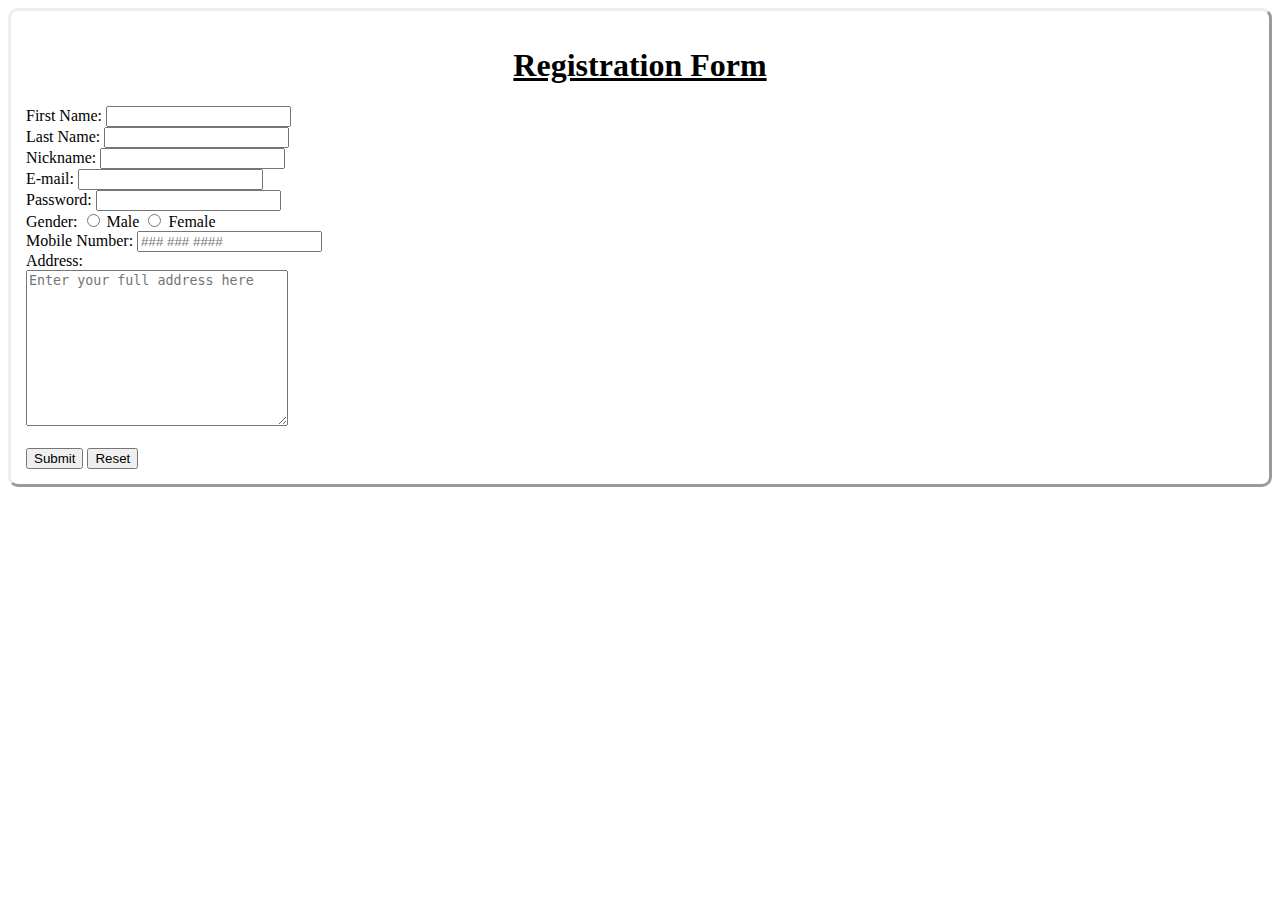
==== index.html @ 3b41d1a8 "Add files via upload" ====
<!-- 
Group5 - Magdaraog, Mariano, Maisip, Nagrampa
-->

<!DOCTYPE html>

<html lang="en">
  
	<style>
  	body {
  		border-style: outset;
  		border-radius: 10px;
  		padding: 15px; 
  	}
  	h1 {
  		text-align: center;
  	}
	</style>
  
	<head>
  		<title>Registration Form</title>
	</head>

	<body>
  		<h1>
  			<u>Registration Form</u>
  		</h1>
  
  		<form>
    		First Name: 
    			<input type="text" name="firstname"/></br>
  			Last Name: 
    			<input type="text" name="lastname"/></br>
  			Nickname: 
    			<input type="text" name="nickname"/></br>
			E-mail: 
    			<input type="email" name="email"/></br>
			Password: 
    			<input type="password" name="password"/></br>
			Gender: 
    			<input type="radio" id="male" name="gender"/>
      				<label for="male">Male</label>
     			<input type="radio" id="female" name="gender"/>
      				<label for="female">Female</label></br>
  			Mobile Number: 
				<input type="tel" name="mobilenumber" required pattern="[0-9]{3} [0-9]{3} [0-9]{4}" placeholder="### ### ####"/></br>
  			Address: </br>
    			<textarea name="address" cols="30" rows="10" placeholder="Enter your full address here"></textarea></br></br>

			<input type="submit" value="Submit">
    		<input type="reset" value="Reset">
    	</form> 
	</body>
</html>
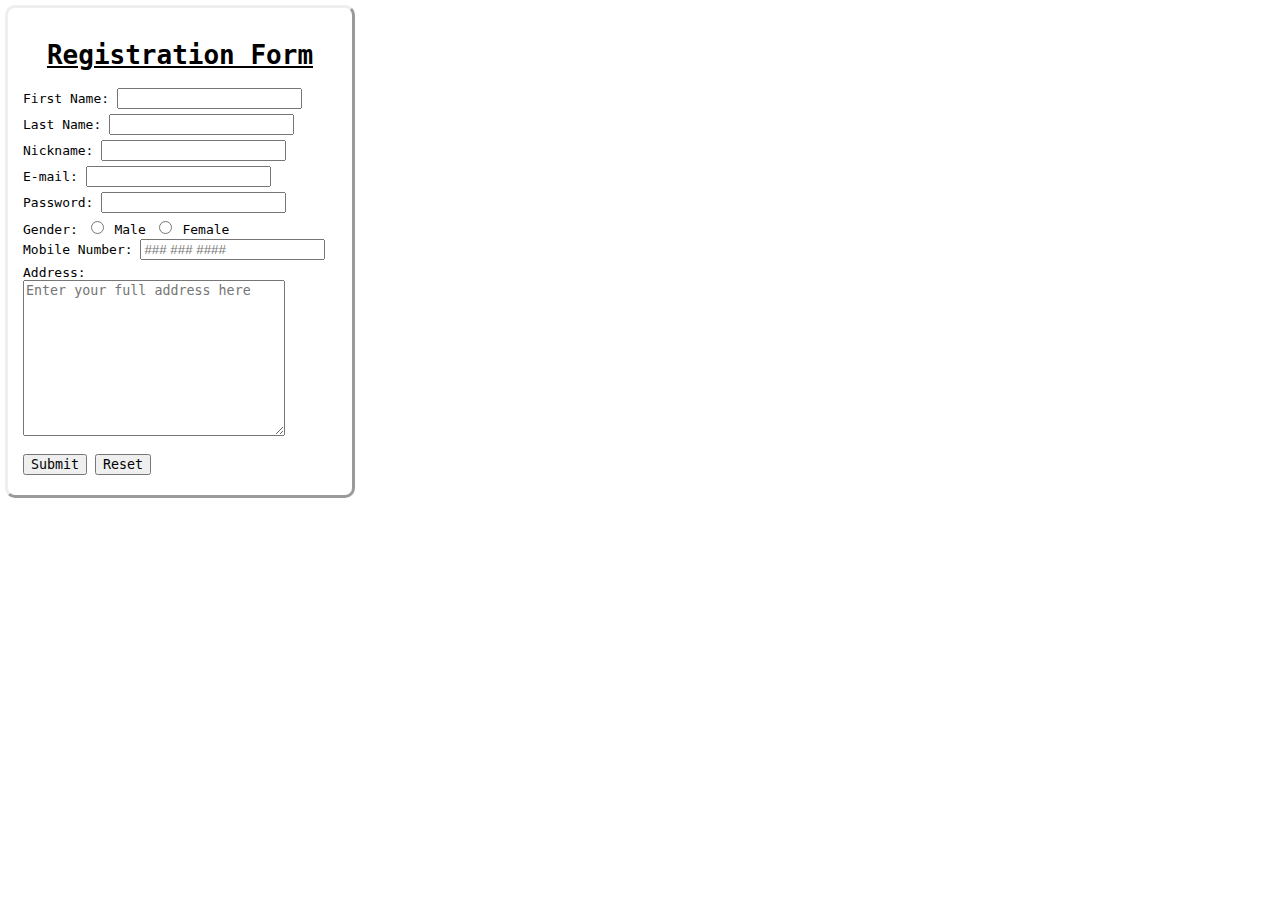
==== commit 0c48a4d0: "Update index.html" ====
--- a/index.html
+++ b/index.html
@@ -7,14 +7,21 @@
 <html lang="en">
   
 	<style>
-  	body {
-  		border-style: outset;
-  		border-radius: 10px;
-  		padding: 15px; 
-  	}
-  	h1 {
-  		text-align: center;
-  	}
+  		body {
+  			border-style: outset;
+  			border-radius: 10px;
+  			padding: 15px;
+      			font-family: monospace;
+      			margin: 5px;
+	      		box-sizing: border-box;
+	      		width: 350px;
+  		}
+  		h1 {
+  			text-align: center;
+  		}
+    		input {
+			margin-bottom: 5px;
+		}
 	</style>
   
 	<head>
@@ -27,28 +34,28 @@
   		</h1>
   
   		<form>
-    		First Name: 
-    			<input type="text" name="firstname"/></br>
+    			First Name: 
+    				<input type="text" name="firstname"/></br>
   			Last Name: 
-    			<input type="text" name="lastname"/></br>
+    				<input type="text" name="lastname"/></br>
   			Nickname: 
-    			<input type="text" name="nickname"/></br>
+    				<input type="text" name="nickname"/></br>
 			E-mail: 
-    			<input type="email" name="email"/></br>
+    				<input type="email" name="email"/></br>
 			Password: 
-    			<input type="password" name="password"/></br>
+    				<input type="password" name="password"/></br>
 			Gender: 
-    			<input type="radio" id="male" name="gender"/>
-      				<label for="male">Male</label>
-     			<input type="radio" id="female" name="gender"/>
-      				<label for="female">Female</label></br>
+    				<input type="radio" id="male" name="gender"/>
+      					<label for="male">Male</label>
+     				<input type="radio" id="female" name="gender"/>
+      					<label for="female">Female</label></br>
   			Mobile Number: 
 				<input type="tel" name="mobilenumber" required pattern="[0-9]{3} [0-9]{3} [0-9]{4}" placeholder="### ### ####"/></br>
   			Address: </br>
-    			<textarea name="address" cols="30" rows="10" placeholder="Enter your full address here"></textarea></br></br>
+    				<textarea name="address" cols="30" rows="10" placeholder="Enter your full address here"></textarea></br></br>
 
-			<input type="submit" value="Submit">
-    		<input type="reset" value="Reset">
-    	</form> 
+			<input type="submit" value="Submit" style = "font-family: monospace;">
+    			<input type="reset" value="Reset" style = "font-family: monospace;">
+    		</form> 
 	</body>
-</html>+</html>
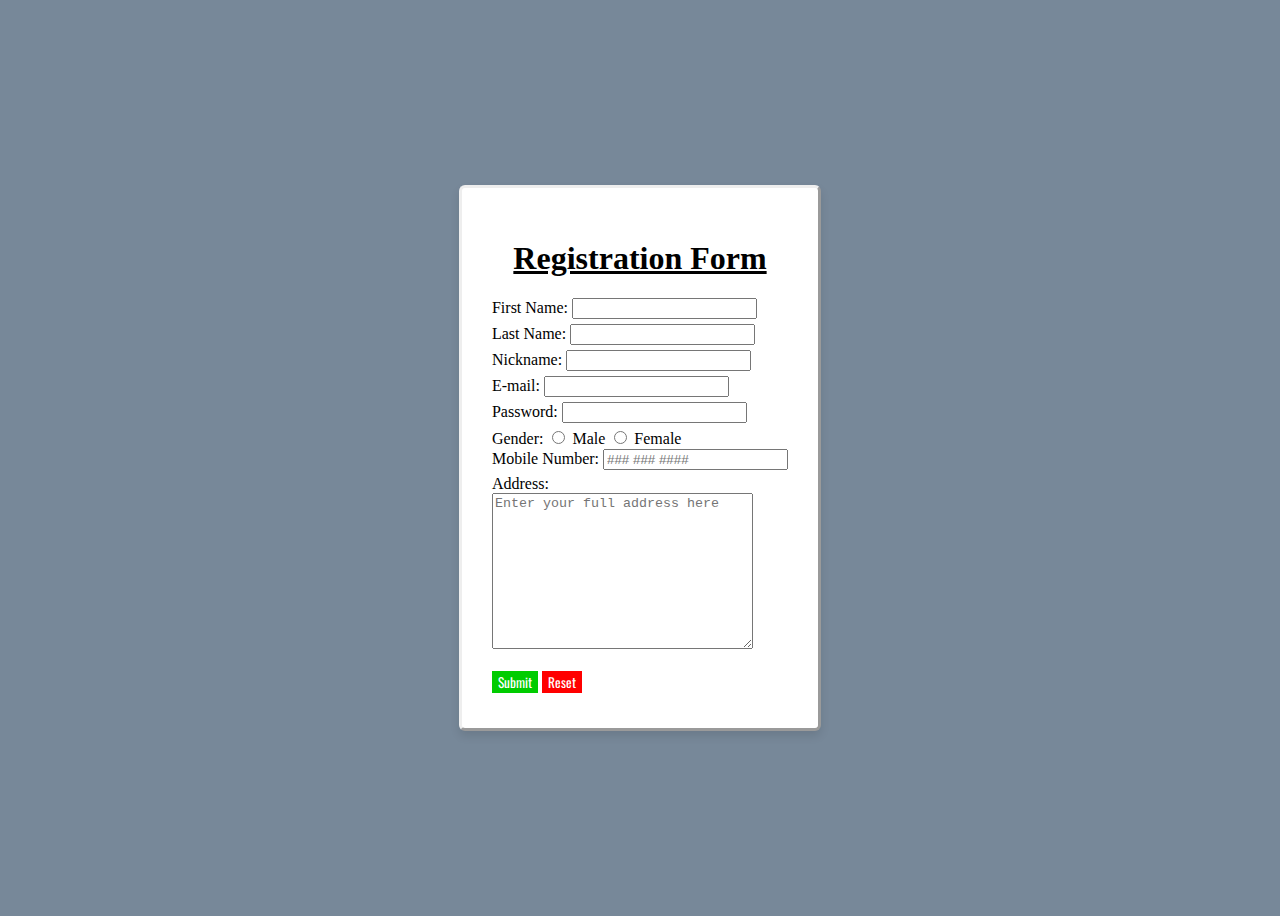
==== commit 2c7534e7: "Update index.html" ====
--- a/index.html
+++ b/index.html
@@ -5,22 +5,40 @@
 <!DOCTYPE html>
 
 <html lang="en">
+<link rel="stylesheet" type="text/css" href="https://fonts.googleapis.com/css?family=Lora:400,700,400italic|Oswald:400,700" media="screen">
   
 	<style>
   		body {
-  			border-style: outset;
-  			border-radius: 10px;
-  			padding: 15px;
-      			font-family: monospace;
-      			margin: 5px;
-	      		box-sizing: border-box;
-	      		width: 350px;
+  			display: flex;
+			min-height: 100vh;
+			align-items: center;
+			justify-content: center;
+			background: lightslategrey;
   		}
-  		h1 {
+		.container {
+			position: relative;
+			border-style: outset;
+			border-radius: 6px;
+			padding: 30px;
+			margin: 0 15px; 
+			background-color: #fff;
+			box-shadow: 0 5px 10px rgba(0,0,0,0.1);
+		}
+  		.container h1 {
   			text-align: center;
   		}
     		input {
 			margin-bottom: 5px;
+		}
+		input[type=submit] {
+			border: none;
+  			background-color: #00cc00;
+			color: #fff;
+		}
+		input[type=reset] {
+			border: none;
+  			background-color: #ff0000;
+			color: #fff;
 		}
 	</style>
   
@@ -29,33 +47,35 @@
 	</head>
 
 	<body>
-  		<h1>
-  			<u>Registration Form</u>
-  		</h1>
+		<div class="container">
+  			<h1>
+  				<u>Registration Form</u>
+  			</h1>
   
-  		<form>
-    			First Name: 
-    				<input type="text" name="firstname"/></br>
-  			Last Name: 
-    				<input type="text" name="lastname"/></br>
-  			Nickname: 
-    				<input type="text" name="nickname"/></br>
-			E-mail: 
-    				<input type="email" name="email"/></br>
-			Password: 
-    				<input type="password" name="password"/></br>
-			Gender: 
-    				<input type="radio" id="male" name="gender"/>
-      					<label for="male">Male</label>
-     				<input type="radio" id="female" name="gender"/>
-      					<label for="female">Female</label></br>
-  			Mobile Number: 
-				<input type="tel" name="mobilenumber" required pattern="[0-9]{3} [0-9]{3} [0-9]{4}" placeholder="### ### ####"/></br>
-  			Address: </br>
-    				<textarea name="address" cols="30" rows="10" placeholder="Enter your full address here"></textarea></br></br>
+  			<form>
+    				First Name: 
+    					<input type="text" name="firstname"/></br>
+  				Last Name: 
+    					<input type="text" name="lastname"/></br>
+  				Nickname: 
+    					<input type="text" name="nickname"/></br>
+				E-mail: 
+    					<input type="email" name="email"/></br>
+				Password: 
+    					<input type="password" name="password"/></br>
+				Gender: 
+    					<input type="radio" id="male" name="gender"/>
+      						<label for="male">Male</label>
+     					<input type="radio" id="female" name="gender"/>
+      						<label for="female">Female</label></br>
+  				Mobile Number: 
+					<input type="tel" name="mobilenumber" required pattern="[0-9]{3} [0-9]{3} [0-9]{4}" placeholder="### ### ####"/></br>
+  				Address: </br>
+    					<textarea name="address" cols="30" rows="10" placeholder="Enter your full address here"></textarea></br></br>
 
-			<input type="submit" value="Submit" style = "font-family: monospace;">
-    			<input type="reset" value="Reset" style = "font-family: monospace;">
-    		</form> 
+				<input type="submit" value="Submit" style="font-family: oswald;">
+    				<input type="reset" value="Reset" style="font-family: oswald;">
+    			</form>
+		</div>
 	</body>
 </html>
